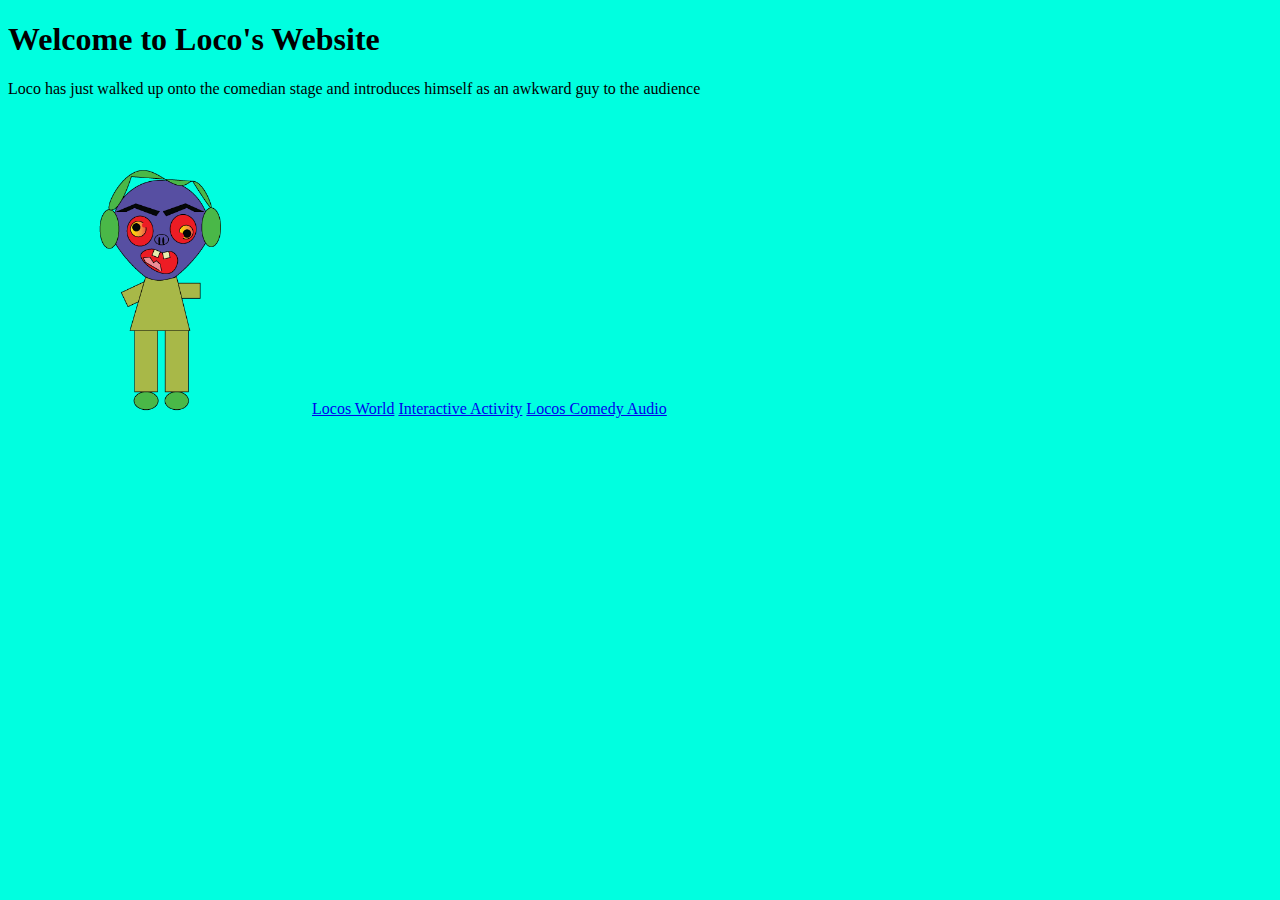
==== index.html @ a21a9990 "Add files via upload" ====
<!DOCTYPE html>
<html>
<head>
	<meta charset="utf-8">
	<meta name="viewport" content="width=device-width, initial-scale=1">
	<title>Kristhany</title>
	<link rel="stylesheet" type="text/css" href="styles.css">
</head>
<body>
	<h1> Welcome to Loco's Website</h1>
		<p>Loco has just walked up onto the comedian stage and introduces himself as an awkward guy to the audience</p>
		<img src="images/character.png" width="300px" alt="Loco">
		<a href="landscape.html">Locos World</a>
		<a href="programming.html">Interactive Activity</a>
		<a href="audio.html">Locos Comedy Audio</a>
</body>
</html>
---- styles.css ----
body{background-color: #00FFE0;}
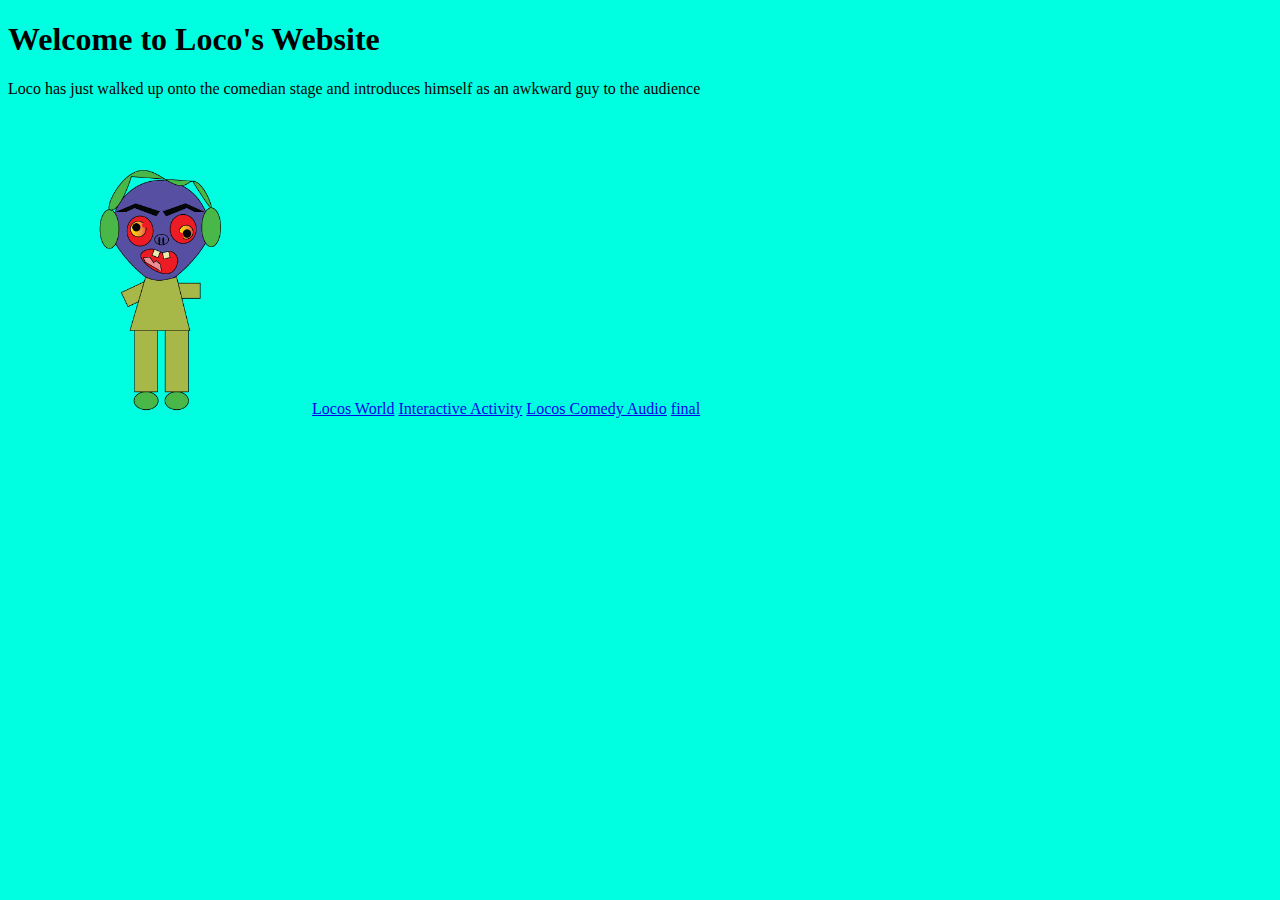
==== commit 9d707125: "Update index.html" ====
--- a/index.html
+++ b/index.html
@@ -13,5 +13,6 @@
 		<a href="landscape.html">Locos World</a>
 		<a href="programming.html">Interactive Activity</a>
 		<a href="audio.html">Locos Comedy Audio</a>
+	<a href="final.html">final</a>
 </body>
-</html>+</html>
